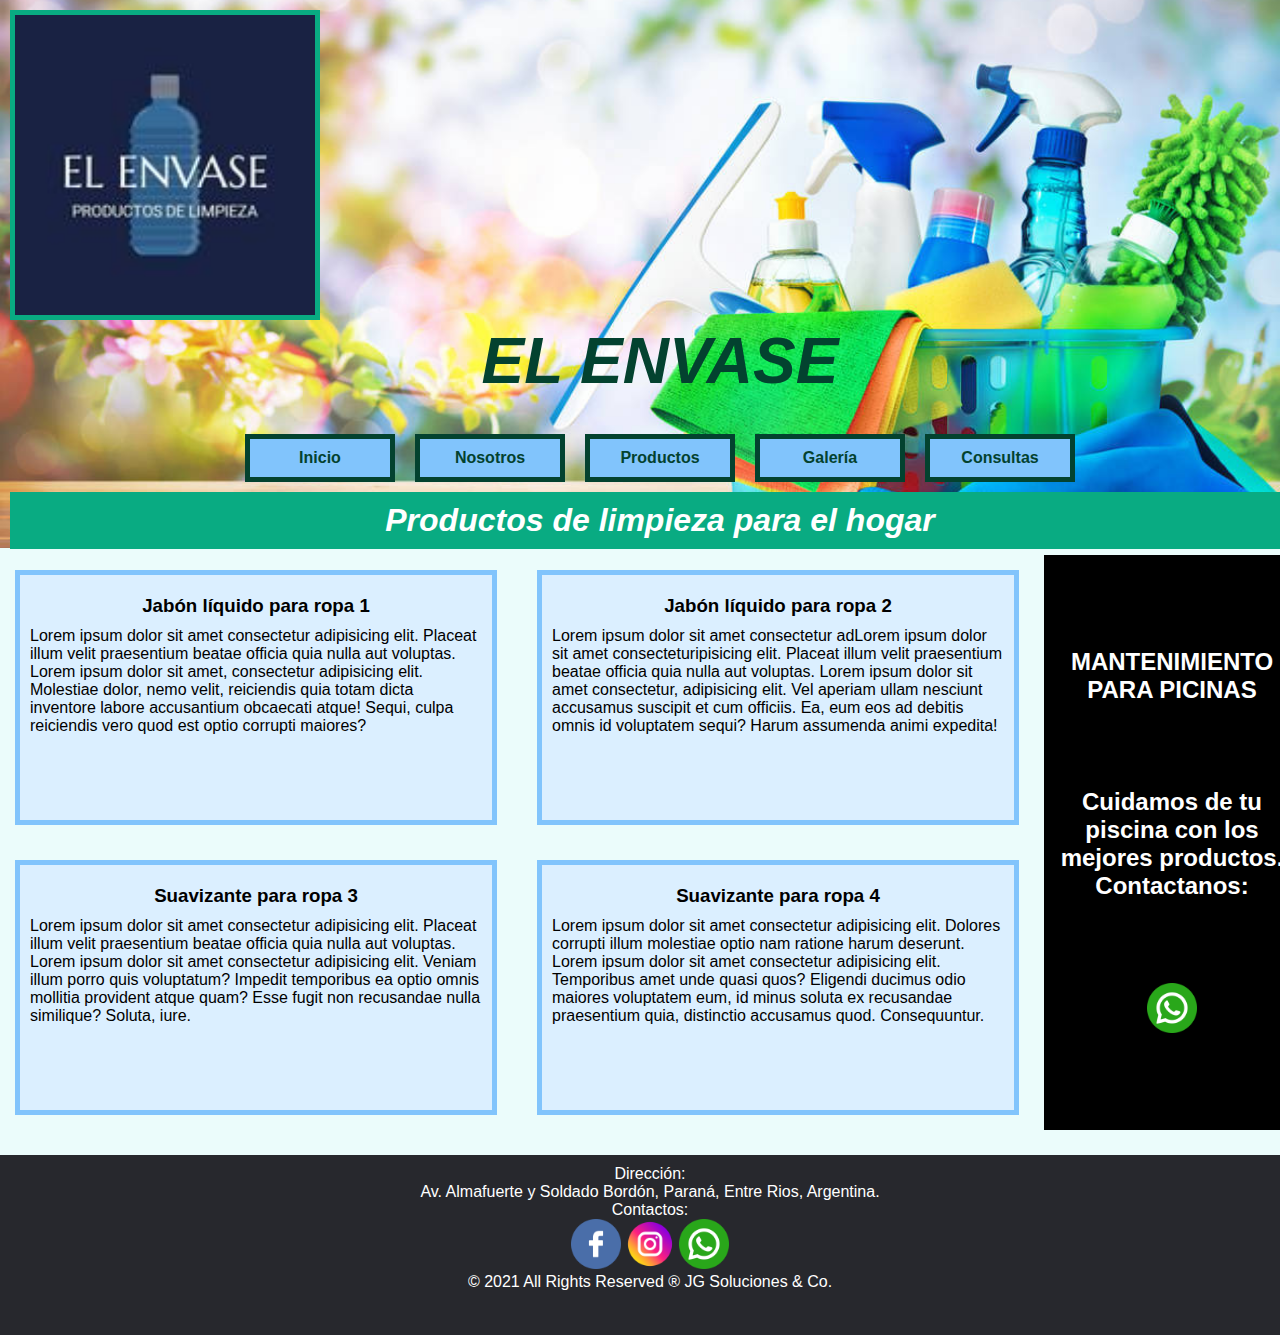
==== index.html @ f7acc4d3 "Commmit uno" ====
<!DOCTYPE html>
<html lang="en">

<head>
    <meta charset="UTF-8">
    <meta http-equiv="X-UA-Compatible" content="IE=edge">
    <meta name="viewport" content="width=device-width, initial-scale=1.0">
    <title>El Envase</title>
    <link rel="stylesheet" href="estilos.css">
</head>

<body class="gridAreas">

    <header class="borde">
        <a href="index.html"><img class="imgLogo" src="./img/logo_el_envase.jpg" alt="este es el logo"></a>
        <h1 class="titulo">EL ENVASE</h1>
        <nav>
            <ul class="ulFlex">
                <li><a class="menu" href="index.html">Inicio</a></li>
                <li><a class="menu" href="./pag/nosotros.html">Nosotros</a></li>
                <li><a class="menu" href="./pag/productos.html">Productos</a></li>
                <li><a class="menu" href="./pag/galeria.html">Galería</a></li>
                <li><a class="menu" href="./pag/consultas.html">Consultas</a></li>
            </ul>
        </nav>
        <h2 class="h2Header">Productos de limpieza para el hogar</h2>
    </header>


    <section class="seccion1 borde">
        <article class="fondoArticle">
            <h3>Jabón líquido para ropa 1</h3>
            <p class="parrafoIndex">Lorem ipsum dolor sit amet consectetur adipisicing elit. Placeat illum velit
                praesentium beatae
                officia quia nulla aut voluptas. Lorem ipsum dolor sit amet, consectetur adipisicing elit. Molestiae
                dolor, nemo velit, reiciendis quia totam dicta inventore labore accusantium obcaecati atque! Sequi,
                culpa reiciendis vero quod est optio corrupti maiores?</p>
        </article>
    </section>

    <section class="seccion2 borde">
        <article class="fondoArticle">
            <h3>Jabón líquido para ropa 2</h3>
            <p class="parrafoIndex">Lorem ipsum dolor sit amet consectetur adLorem ipsum dolor sit amet
                consecteturipisicing elit. Placeat illum velit praesentium beatae
                officia quia nulla aut voluptas. Lorem ipsum dolor sit amet consectetur, adipisicing elit. Vel
                aperiam ullam nesciunt accusamus suscipit et cum officiis. Ea, eum eos ad debitis omnis id
                voluptatem sequi? Harum assumenda animi expedita!</p>
        </article>
    </section>

    <section class="seccion3 borde">
        <article class="fondoArticle">
            <h3>Suavizante para ropa 3</h3>
            <p class="parrafoIndex">Lorem ipsum dolor sit amet consectetur adipisicing elit. Placeat illum velit
                praesentium beatae
                officia quia nulla aut voluptas. Lorem ipsum dolor sit amet consectetur adipisicing elit. Veniam
                illum porro quis voluptatum? Impedit temporibus ea optio omnis mollitia provident atque quam? Esse
                fugit non recusandae nulla similique? Soluta, iure.</p>
        </article>
    </section>

    <section class="seccion4 borde">
        <article class="fondoArticle">
            <h3>Suavizante para ropa 4</h3>
            <p class="parrafoIndex">Lorem ipsum dolor sit amet consectetur adipisicing elit. Dolores corrupti illum
                molestiae optio nam
                ratione harum deserunt. Lorem ipsum dolor sit amet consectetur adipisicing elit. Temporibus amet
                unde quasi quos? Eligendi ducimus odio maiores voluptatem eum, id minus soluta ex recusandae
                praesentium quia, distinctio accusamus quod. Consequuntur.</p>
        </article>
    </section>

    <aside>
        <p class="parAside">MANTENIMIENTO PARA PICINAS</p>
        <p class="parAside">Cuidamos de tu piscina con los mejores productos. Contactanos:</p>
        <a href="https://web.whatsapp.com/" target="_blank"><img class="iconoFooter" src="./img/whatsapp.png"
                alt="logo de whatsapp"></a>
    </aside>

    <footer class="borde">
        <p>Dirección:</p>
        <p>Av. Almafuerte y Soldado Bordón, Paraná, Entre Rios, Argentina.</p>

        <p>Contactos:</p>
        <ul>
            <li><a href="https://www.facebook.com/elenvase.almafuerte/?ref=page_internal" target="_blank"><img
                        class="iconoFooter" src="./img/facebook.png" alt="logo de facebook"></a>
            </li>
            <li><a href="https://www.instagram.com/elenvase/?hl=es-la" target="_blank"><img class="iconoFooter"
                        src="./img/instagram.png" alt="logo de instagram"></a></li>
            <li><a href="https://web.whatsapp.com/" target="_blank"><img class="iconoFooter" src="./img/whatsapp.png"
                        alt="logo de whatsapp"></a></li>
        </ul>
        <p>&copy; 2021 All Rights Reserved &reg; JG Soluciones & Co.</p>
    </footer>

</body>

</html>
---- estilos.css ----
*{
  margin: 0;
  padding: 0;  
}
  
@font-face {
    font-family: 'Open Sans', sans-serif;
    src: url(./Open_Sans/static/OpenSans/OpenSans-Medium.ttf);
}
html {
    font-family: 'Open Sans', sans-serif;
    font-size: 16px;
}

body{
    width: 100%;
    height: 100vh;
    background-color: #ebfcfb;
}

/*.borde{
    border: solid 1px #000;
}*/

/* HEADER */

header {
    background-image: url("./img/imagen_header.jpg");
    background-repeat: no-repeat;
    background-position: center center;
    background-size: cover;
    width: 100%;
    height: 96%; 
}


.imgLogo{
    border: #09ab82 solid 5px;
    width: 300px;
    height: 300px;
}
.titulo {       
    text-align: center;
    color: #03422f;
    width: 100%;
    height: 100px;
    font-size: 4rem;
    font-style: italic;
    font-weight: 900;
}

.ulFlex{
   display: flex;
   flex-direction: row;
   justify-content: center;
   text-align: center;
}

nav ul li{
    list-style-type: none;
    background-color: #81c4fc;
    padding: 10px 20px;
    margin: 10px;
    width: 100px;
    border: #03422f solid 5px;    
}
.menu { 
    color: #03422f;
    text-decoration: none;
    font-weight: bold;
}

h2{
    background-color: #09ab82;
    color: #fff;
    text-align: center;
    font-size: 2rem;
    padding: 10px 10px;
    font-style: italic;
}

/* SECTION */
section{
    display: flex;
    flex-direction: row;
    flex-wrap: wrap;
    justify-content: space-evenly; 
}

h3{
    color: #000;
    padding: 10px 10px;
    font-style: normal;
    text-align: center;
}

.fondoArticle{
    margin: 5px;
    background-color: #dbefff;
    width: 100%;
    height: 25vh;    
    padding: 10px;
    /*border-width: 5px;
    border-style: solid;
    border-color: blueviolet;*/
    border: #81c4fc solid 5px;            
}

.parrafoIndex{    
    color: #000 ;
    font-style: normal;
    font-size: 1rem;
}

.imgIndex{
    width: 100%;
    height: 100%;
    margin: 5px;
}

/* SECTION CONSULTAS */



/* ASIDE */

aside{
    background-color: black;
    display: flex;
   flex-direction: column;
   justify-content: space-evenly;
   text-align: center;
   
}

.parAside{
    text-align: center;
    font-style: normal;
    font-weight: bold;
    font-size: 1.5rem;
    color: #fff;
    
}

/* FOOTER */
footer{
    background-color: #27282D;
    color: #fff;
    text-align: center;
    padding: 10px;
    margin-top: 20px;
}

footer ul li{    
    display: inline-block;
}

.iconoFooter{
    width: 50px;
    height: 50px;
}




/*NOMBRES DE AREAS INDEX*/
header{
    grid-area: cabeza;
    padding: 10px;
}
.seccion1{
    grid-area: cuerpo1;
    padding: 10px;
}
.seccion2{
    grid-area: cuerpo2;
    padding: 10px;
}
.seccion3{
    grid-area: cuerpo3;
    padding: 10px;
}
.seccion4{
    grid-area: cuerpo4;
    padding: 10px;
}
aside{
    grid-area: brazo;
    padding: 10px;
}
footer{
    grid-area: pie;
    padding: 10px;
}
/*GRID AREAS INDEX*/
.gridAreas{
    display: grid;
    grid-template-areas:
    "cabeza cabeza cabeza"
    "cuerpo1 cuerpo2 brazo"
    "cuerpo3 cuerpo4 brazo"
    "pie pie pie" 
    ;
    grid-template-columns:  40% 40% 20%;
    grid-template-rows: 550px 1fr 1fr 200px;                            
    grid-column-gap: 10px;
    grid-row-gap: 5px;               
}


/* NOMBRES DE AREAS NOSOTROS */
.headerNos{
    grid-area: cabezaNos;
    padding: 10px;
}

.seccionUnoNos{
    grid-area: cuerpo1Nos;
    padding: 10px;
}

.seccionDosNos{
    grid-area: cuerpo2Nos;
    padding: 10px;
}

.asideNos{
    grid-area: brazoNos;
    padding: 10px;
}

.footNos{
    grid-area: pieNos;
    padding: 10px;
}

/* GRID AREAS NOSOTROS */
.gridAreaNos{
    display: grid;
    grid-template-areas: 
    "cabezaNos cabezaNos"
    "cuerpo1Nos brazoNos"
    "cuerpo2Nos brazoNos"
    "pieNos pieNos"
    ;
    grid-template-columns: 80% 20%;
    grid-template-rows: 550px 1fr 1fr 1fr 200px;
    grid-column-gap: 10px;
    grid-row-gap: 5px;      
}




/* NOMBRES DE AREAS PRODUCTOS */

.headerProdu{
    grid-area: cabezaProdu;
    padding: 10px;
}

.seccionProdu{
    grid-area: cuerpoProdu;
    padding: 10px;
    display: flex;
    flex-direction: column;
}

table{
    margin-top: 10px;
}


.field1{
    grid-area: campo1;
    padding: 10px;
    background-color: #dbefff;
    margin: 10px;    
    border: solid 5px #09ab82;
    text-align: center;
}

.field2{
    grid-area: campo2;
    padding: 10px;
    background-color: #dbefff;
    margin: 10px;    
    border: solid 5px #09ab82;
    text-align: center;
}

.field3{
    grid-area: campo3;
    padding: 10px;
    background-color: #dbefff;
    margin: 10px;    
    border: solid 5px #09ab82;
    text-align: center;
}

.field4{
    grid-area: campo4;
    padding: 10px;
    background-color: #dbefff;
    margin: 10px;    
    border: solid 5px #09ab82;
    text-align: center;
}

.asideProdu{
    grid-area: brazoProdu;
    padding: 10px;
    
}

.footerProdu{
    grid-area: pieProdu;
    padding: 10px;
}


/* GRID AREAS PRODUCTOS */
.gridAreasProdu{
    display: grid;
    grid-template-areas:
    "cabezaProdu cabezaProdu cabezaProdu"
    "cuerpoProdu cuerpoProdu brazoProdu"
    "campo1 campo2 brazoProdu"
    "campo3 campo4 brazoProdu"
    "pieProdu pieProdu pieProdu" 
    ;
    grid-template-columns: 40% 40% 20%;
    grid-template-rows: 550px 1fr 1fr 1fr 200px;
    grid-column-gap: 10px;
    grid-row-gap: 5px;    
}


/* NOMBRE DE AREAS GALERIA */
.headerGal{
    grid-area: cabezaGal;
    padding: 10px;
    
}

.sectGalUno{
    grid-area: cuerpo1Gal;
    padding: 10px;
    background-color: #dbefff;
    margin: 10px;    
    border: solid 5px #09ab82;
    text-align: center;
}

.sectGalDos{
    grid-area: cuerpo2Gal;
    padding: 10px;
    background-color: #dbefff;
    margin: 10px;    
    border: solid 5px #09ab82;
    text-align: center;
}

.sectGalTres{
    grid-area: cuerpo3Gal;
    padding: 10px;
    background-color: #dbefff;
    margin: 10px;    
    border: solid 5px #09ab82;
    text-align: center;
}

.sectGalCuatro{
    grid-area: cuerpo4Gal;
    padding: 10px;
    background-color: #dbefff;
    margin: 10px;    
    border: solid 5px #09ab82;
    text-align: center;
}

.sectGalCinco{
    grid-area: cuerpo5Gal;
    padding: 10px;
    background-color: #dbefff;
    margin: 10px;    
    border: solid 5px #09ab82;
    text-align: center;
}

.sectGalSeis{
    grid-area: cuerpo6Gal;
    padding: 10px;
    background-color: #dbefff;
    margin: 10px;    
    border: solid 5px #09ab82;
    text-align: center;
}

.asideGal{
    grid-area: brazoGal;
    padding: 10px;
}

.footGal{
    grid-area: pieGal;
}

/* GRID AREAS GALERIA */
.gridAreaGal{
    display: grid;
    grid-template-areas:
    "cabezaGal cabezaGal cabezaGal"
    "cuerpo1Gal cuerpo2Gal brazoGal"
    "cuerpo3Gal cuerpo4Gal brazoGal"
    "cuerpo5Gal cuerpo6Gal brazoGal"
    "pieGal pieGal pieGal" 
    ;
    grid-template-columns: 40% 40% 20%;
    grid-template-rows: 550px 1fr 1fr 1fr 200px;
    grid-column-gap: 10px;
    grid-row-gap: 5px;  
}


/* NOMBRE DE AREAS CONSULTAS */

.headerConsu{
    grid-area: cabezaConsu;
    padding: 10px;
}

.sectUnoConsu{
    grid-area: cuerpoConsu1;
    padding: 10px;
    display: flex;
   flex-direction: column;
   text-align: center;
}

.sectDosConsu{
    grid-area: cuerpoConsu2;
    padding: 10px;
    display: flex;
    flex-direction: column;
}


.asideConsu{
    grid-area: brazoConsu;
    padding: 10px;
}

.footConsu{
    grid-area: pieConsu;
    padding: 10px;
}

/* GRID AREA CONSULTAS */

.gridAreaConsu{
    display: grid;
    grid-template-areas:
    "cabezaConsu cabezaConsu"
    "cuerpoConsu1 brazoConsu"
    "cuerpoConsu2 brazoConsu"
    "pieConsu pieConsu" 
    ;
    grid-template-columns: 80% 20%;
    grid-template-rows: 550px 1fr 1fr 200px;
    grid-column-gap: 10px;
    grid-row-gap: 5px;  
}

.fieldConsultas{
    width: 25%;
    height: 300px;
    padding: 20px;
    margin: 10px;    
    border: solid 3px #09ab82;
    text-align: center;
}

form{
    align-items: center;
}


/* MEDIA QUERIES */

/* INDEX MQ */
/* TABLETS */
@media (min-width: 480px) and (max-width: 1024px) {
    body{
        width: 100%;
        height: 100vh;
        background-color: #ebfcfb;
    }
    
    .gridAreas{
        display: grid;
        grid-template-areas:
        "cabeza cabeza"
        "cuerpo1 cuerpo2"
        "cuerpo3 cuerpo4"
        "brazo brazo"
        "pie pie" 
        ;
        grid-template-columns: 50% 50%;
        grid-template-rows: 550px 1fr 1fr 200px 200px;                            
        grid-column-gap: 10px;
        grid-row-gap: 5px;               
    }
    
    .fondoArticle{
        width: 100%;
        height: 30vh;               
    }
    
    .parrafoIndex{    
        font-size: 0.90rem;
    }

    /*nav{
        width: 100%;        
    }*/

    nav ul li{
        padding: 3px 5px;
        margin: 5px;
        width: 90px;
        border: #03422f solid 4px;    
    }

    h2{
        font-size: 1.7rem;
    }

    
    
}


/* INDEX MQ */
/* SMARTPHONE */
@media (max-width: 479px) {
    body{
        width: 100%;
        height: 100vh;
        background-color: #ebfcfb;
    }
    
    .gridAreas{
        display: grid;
        grid-template-areas:
        "cabeza"
        "cuerpo1"
        "cuerpo2"
        "cuerpo3"
        "cuerpo4"
        "brazo"
        "pie" 
        ;
        grid-template-columns: 100%;
        grid-template-rows: 650px 1fr 1fr 1fr 1fr 200px 200px;                            
        grid-column-gap: 10px;
        grid-row-gap: 5px;               
    }    
    
    h2{
        font-size: 1.5rem;
    }

    .titulo {      
        text-align: start;        
        font-size: 3rem;
    }

    .ulFlex{
        display: flex;
        flex-direction: column;
        justify-content: center;
        text-align: center;
    }
    nav ul li{
        margin: 1px;
        border: #03422f solid 4px;  
    }
   

    .imgLogo{
        border: #09ab82 solid 5px;
        width: 200px;
        height: 200px;
    }

    .parrafoIndex{        
        font-size: 0.75rem;
    }
}


/* NOSOTROS MQ */
/* TABLETS */
@media (min-width: 480px) and (max-width: 1024px) {
    body{
        width: 100%;
        height: 100vh;
        background-color: #ebfcfb;
    }
    .gridAreaNos{
        display: grid;
        grid-template-areas: 
        "cabezaNos cabezaNos"
        "cuerpo1Nos cuerpo1Nos"
        "cuerpo2Nos cuerpo2Nos"
        "brazoNos brazoNos"
        "pieNos pieNos"
        ;
        grid-template-columns: 50% 50%;
        grid-template-rows: 550px 1fr 1fr 1fr 200px;
        grid-column-gap: 10px;
        grid-row-gap: 5px;      
    }    
}

/* NOSOTROS MQ */
/* SMARTPHONE */
@media (max-width: 479px) {
    body{
        width: 100%;
        height: 100vh;
        background-color: #ebfcfb;
    }
    
    .gridAreaNos{
        display: grid;
        grid-template-areas:
        "cabezaNos"
        "cuerpo1Nos"
        "cuerpo2Nos"
        "brazoNos"
        "pieNos" 
        ;
        grid-template-columns: 100%;
        grid-template-rows: 650px 1fr 1fr 1fr 200px;                            
        grid-column-gap: 10px;
        grid-row-gap: 5px;               
    }    
    
    h2{
        font-size: 1.5rem;
    }

    .titulo {      
        text-align: start;        
        font-size: 3rem;
    }

    .ulFlex{
        display: flex;
        flex-direction: column;
        justify-content: center;
        text-align: center;
    }
    nav ul li{
        margin: 1px;
        border: #03422f solid 4px;  
    }
   

    .imgLogo{
        border: #09ab82 solid 5px;
        width: 200px;
        height: 200px;
    }

    .parrafoIndex{        
        font-size: 0.75rem;
    }
}


/* PRODUCTOS MQ */
/* TABLETS */
@media (min-width: 480px) and (max-width: 1024px) {
    body{
        width: 100%;
        height: 100vh;
        background-color: #ebfcfb;
    }
    
    .gridAreasProdu{
        display: grid;
        grid-template-areas:
        "cabezaProdu cabezaProdu"
        "cuerpoProdu cuerpoProdu"
        "campo1 campo2"
        "campo3 campo4"
        "brazoProdu brazoProdu"
        "pieProdu pieProdu" 
        ;
        grid-template-columns: 50% 50%;
        grid-template-rows: 550px 1fr 1fr 1fr 200px 200px;
        grid-column-gap: 10px;
        grid-row-gap: 5px;    
    }
}

/* PRODUCTOS MQ */
/* SMARTPHONE */
@media (max-width: 479px) {
    body{
        width: 100%;
        height: 100vh;
        background-color: #ebfcfb;
    }

    .gridAreasProdu{
        display: grid;
        grid-template-areas:
        "cabezaProdu"
        "cuerpoProdu"
        "campo1"
        "campo2"
        "campo3"
        "campo4"
        "brazoProdu"
        "pieProdu" 
        ;
        grid-template-columns: 100%;
        grid-template-rows: 650px 1fr 1fr 1fr 1fr 1fr 200px 200px;
        grid-column-gap: 10px;
        grid-row-gap: 5px;    
    }  
}

/* GALERIA MQ */
/* TABLETS */
@media (min-width: 480px) and (max-width: 1024px) {
    body{
        width: 100%;
        height: 100vh;
        background-color: #ebfcfb;
    }
    
    .gridAreaGal{
        display: grid;
        grid-template-areas:
        "cabezaGal cabezaGal"
        "cuerpo1Gal cuerpo2Gal"
        "cuerpo3Gal cuerpo4Gal"
        "cuerpo5Gal cuerpo6Gal"
        "brazoGal brazoGal"
        "pieGal pieGal" 
        ;
        grid-template-columns: 50% 50%;
        grid-template-rows: 550px 1fr 1fr 1fr 1fr 200px;
        grid-column-gap: 10px;
        grid-row-gap: 5px;  
    }
    .fotosGal{
        width: 75%;
        height: 100%;
    }
    .videoGal{
        width: 75%;
        height: 100%;
    }
}

/* GALERIA MQ */
/* SMARTPHONE */
@media (max-width: 479px) {
    body{
        width: 100%;
        height: 100vh;
        background-color: #ebfcfb;
    }

    .gridAreaGal{
        display: grid;
        grid-template-areas:
        "cabezaGal"
        "cuerpo1Gal"
        "cuerpo2Gal"
        "cuerpo3Gal"
        "cuerpo4Gal"
        "cuerpo5Gal"
        "cuerpo6Gal"
        "brazoGal"
        "pieGal" 
        ;
        grid-template-columns: 100%;
        grid-template-rows: 650px 1fr 1fr 1fr 1fr 1fr 1fr 200px 200px;
        grid-column-gap: 10px;
        grid-row-gap: 5px;    
    }
    
}


/* CONSULTAS MQ*/
/* TABLETS */
@media (min-width: 480px) and (max-width: 1024px) {
    body{
        width: 100%;
        height: 100vh;
        background-color: #ebfcfb;
    }
    
    .gridAreaConsu{
        display: grid;
        grid-template-areas:
        "cabezaConsu cabezaConsu"
        "cuerpoConsu1 cuerpoConsu1"
        "cuerpoConsu2 cuerpoConsu2"
        "brazoConsu brazoConsu"
        "pieConsu pieConsu" 
        ;
        grid-template-columns: 50% 50%;
        grid-template-rows: 550px 1fr 1fr 1fr 200px;
        grid-column-gap: 10px;
        grid-row-gap: 5px;  
    }
    .fieldConsultas{
        padding: 25px;
        margin: 20px;    
        border: solid 3px #09ab82;        
    }
}

/* CONSULTAS MQ */
/* SMARTPHONE */
@media (max-width: 479px) {
    body{
        width: 100%;
        height: 100vh;
        background-color: #ebfcfb;
    }

    .gridAreaConsu{
        display: grid;
        grid-template-areas:
        "cabezaConsu"
        "cuerpoConsu1"
        "cuerpoConsu2"
        "brazoConsu"
        "pieConsu" 
        ;
        grid-template-columns: 100%;
        grid-template-rows: 650px 1fr 1fr 200px 200px;
        grid-column-gap: 10px;
        grid-row-gap: 5px;    
    }
    
}
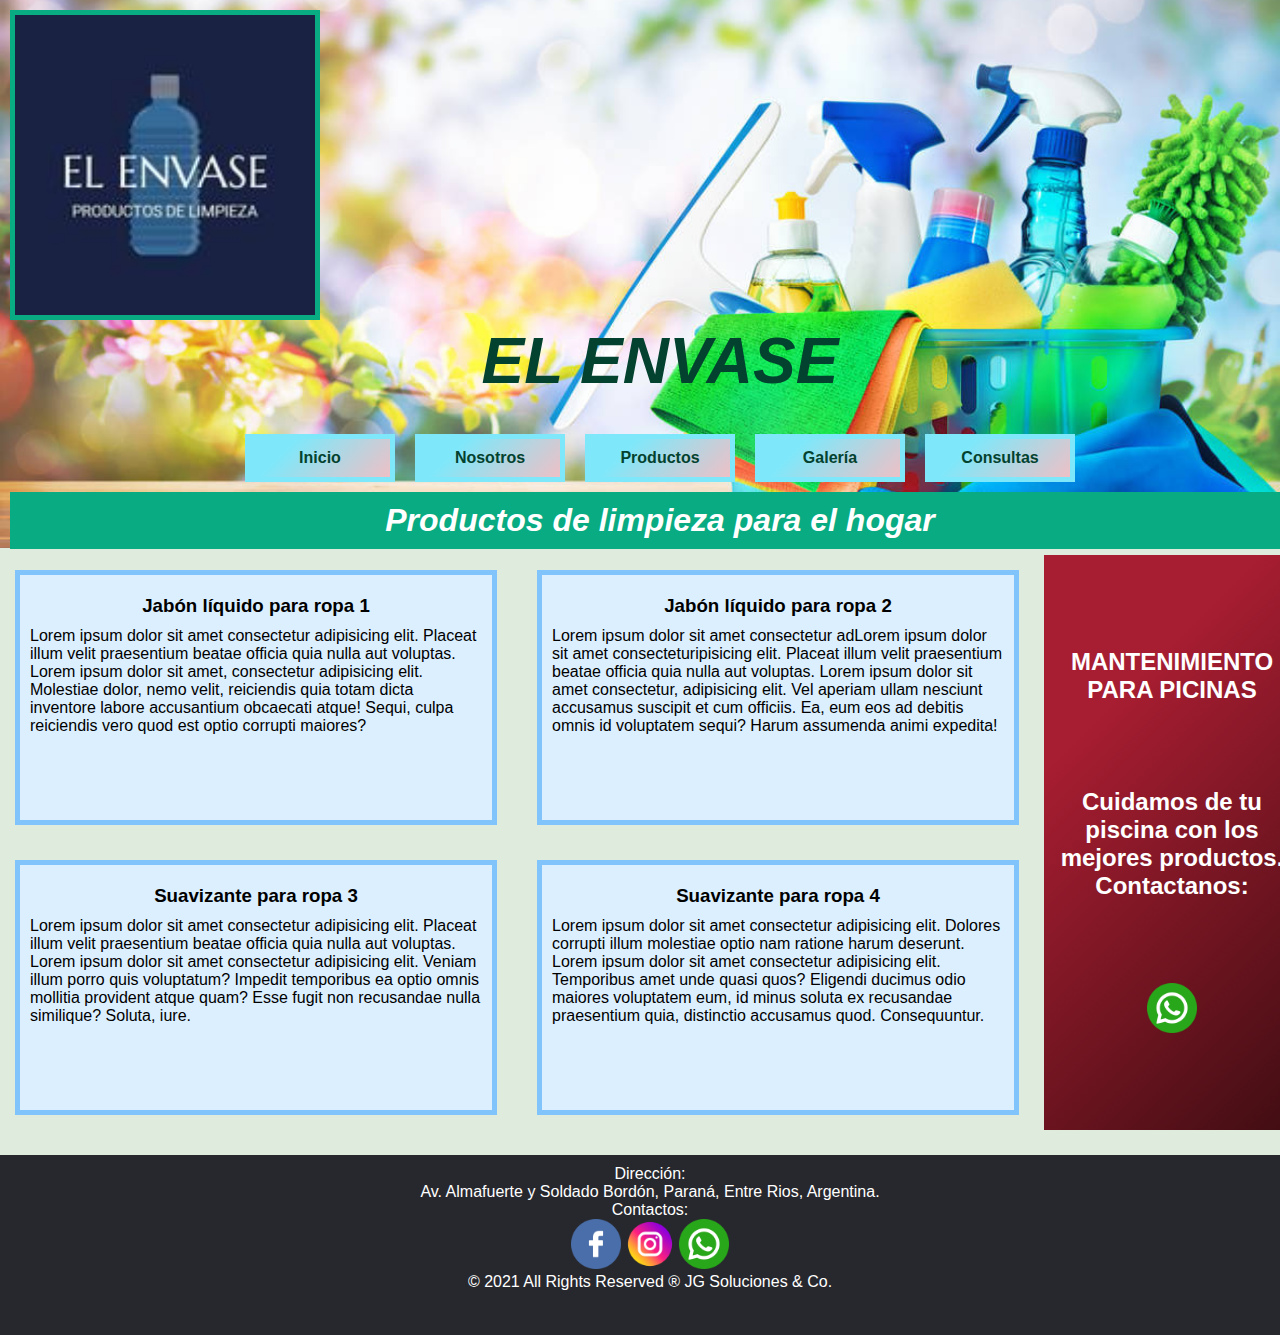
==== commit 067a5f86: "Cambios en rama javy" ====
--- a/index.html
+++ b/index.html
@@ -7,12 +7,13 @@
     <meta name="viewport" content="width=device-width, initial-scale=1.0">
     <title>El Envase</title>
     <link rel="stylesheet" href="estilos.css">
+    <link rel="stylesheet" href="https://cdnjs.cloudflare.com/ajax/libs/animate.css/4.1.1/animate.min.css"/>
 </head>
 
 <body class="gridAreas">
 
     <header class="borde">
-        <a href="index.html"><img class="imgLogo" src="./img/logo_el_envase.jpg" alt="este es el logo"></a>
+        <a href="index.html"><img class="imgLogo animate__animated animate__flip" src="./img/logo_el_envase.jpg" alt="este es el logo"></a>
         <h1 class="titulo">EL ENVASE</h1>
         <nav>
             <ul class="ulFlex">
@@ -72,8 +73,8 @@
     </section>
 
     <aside>
-        <p class="parAside">MANTENIMIENTO PARA PICINAS</p>
-        <p class="parAside">Cuidamos de tu piscina con los mejores productos. Contactanos:</p>
+        <p class="parAside animAside1">MANTENIMIENTO PARA PICINAS</p>
+        <p class="parAside animAside2">Cuidamos de tu piscina con los mejores productos. Contactanos:</p>
         <a href="https://web.whatsapp.com/" target="_blank"><img class="iconoFooter" src="./img/whatsapp.png"
                 alt="logo de whatsapp"></a>
     </aside>
--- a/estilos.css
+++ b/estilos.css
@@ -15,7 +15,7 @@
 body{
     width: 100%;
     height: 100vh;
-    background-color: #ebfcfb;
+    background-color: #deebdd;
 }
 
 /*.borde{
@@ -58,16 +58,21 @@
 
 nav ul li{
     list-style-type: none;
-    background-color: #81c4fc;
+    background-color: #eec0c6;
+    background-image: linear-gradient(315deg, #eec0c6 0%, #7ee8fa 74%);
     padding: 10px 20px;
     margin: 10px;
     width: 100px;
-    border: #03422f solid 5px;    
+    border: #7ee8fa solid 5px;    
 }
 .menu { 
     color: #03422f;
     text-decoration: none;
     font-weight: bold;
+}
+
+.menu:hover{
+    color: white;
 }
 
 h2{
@@ -125,11 +130,12 @@
 /* ASIDE */
 
 aside{
-    background-color: black;
+    background-color: #3f0d12;
+    background-image: linear-gradient(315deg, #3f0d12 0%, #a71d31 74%);
     display: flex;
-   flex-direction: column;
-   justify-content: space-evenly;
-   text-align: center;
+    flex-direction: column;
+    justify-content: space-evenly;
+    text-align: center;
    
 }
 
@@ -138,9 +144,46 @@
     font-style: normal;
     font-weight: bold;
     font-size: 1.5rem;
-    color: #fff;
-    
-}
+    color: #fff;    
+}
+
+/* ANIMACIONES ASIDE */
+.animAside1{
+    animation-name: parrafoAside1;
+    animation-iteration-count: infinite;
+    animation-duration: 3s;
+
+}
+
+@keyframes parrafoAside1 {
+    from {
+        transform: translate(-50px);
+        opacity: 0;
+    }
+    to {
+        transform: translate(0);
+        opacity: 1;
+    }
+}
+
+.animAside2{
+    animation-name: parrafoAside2;
+    animation-iteration-count: infinite;
+    animation-duration: 3s;
+
+}
+
+@keyframes parrafoAside2 {
+    from {
+        transform: translate(+50px);
+        opacity: 0;
+    }
+    to {
+        transform: translate(0);
+        opacity: 1;
+    }
+}
+
 
 /* FOOTER */
 footer{
@@ -158,6 +201,12 @@
 .iconoFooter{
     width: 50px;
     height: 50px;
+    transition: all 1s;
+}
+
+.iconoFooter:hover{
+    width: 100px;
+    height: 100px;
 }
 
 
